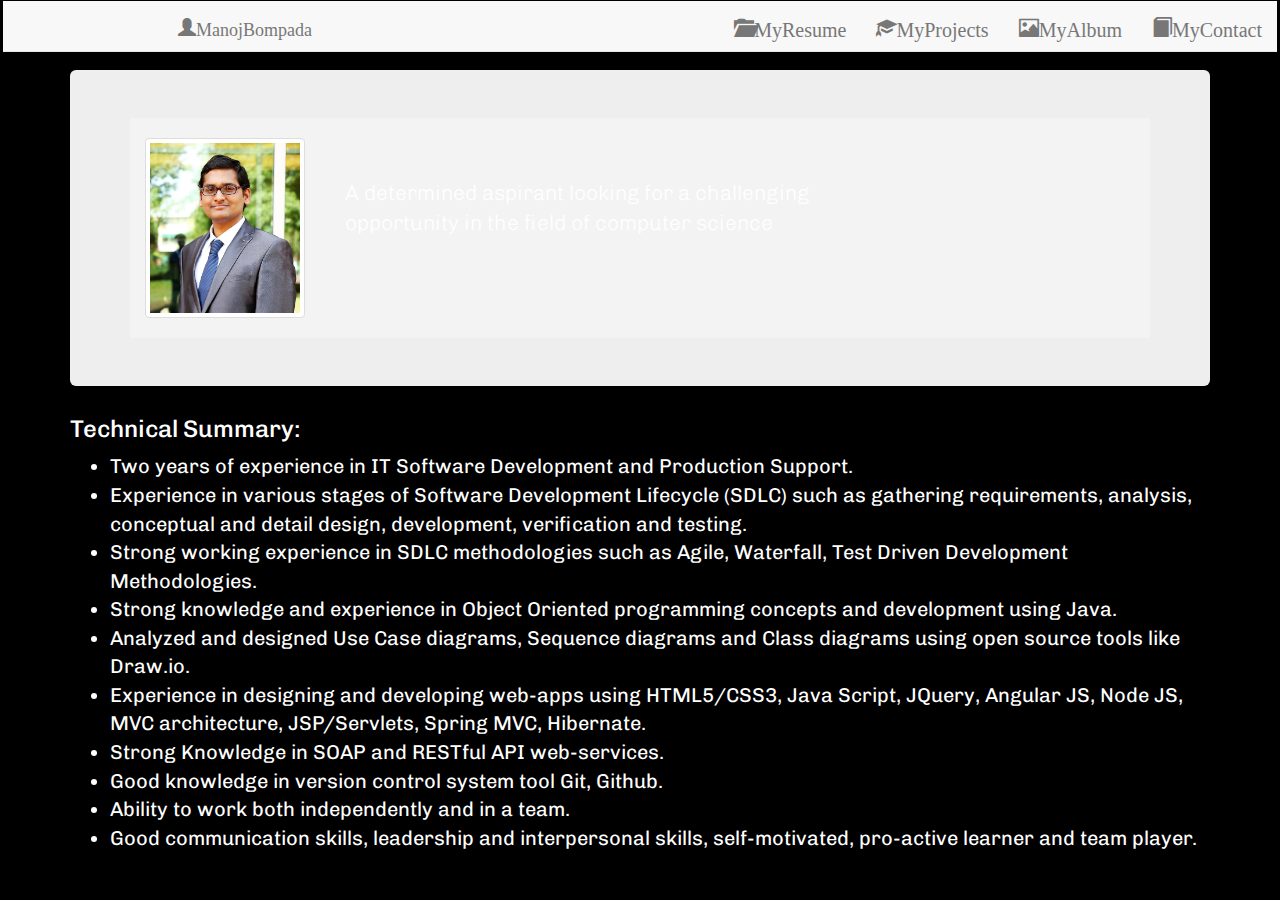
==== index.html @ ff26f656 "glyphicons" ====
<!DOCTYPE html>
<html>
<head>
	<title>Manoj Bompada</title>
	<link rel="stylesheet" href="http://maxcdn.bootstrapcdn.com/bootstrap/3.3.6/css/bootstrap.min.css">
	<script src="https://ajax.googleapis.com/ajax/libs/jquery/1.12.0/jquery.min.js"></script>
    <script src="http://maxcdn.bootstrapcdn.com/bootstrap/3.3.6/js/bootstrap.min.js"></script>
    <link rel="stylesheet" type="text/css" href="index.css">
	<link href='https://fonts.googleapis.com/css?family=Roboto:400,500,700' rel='stylesheet' type='text/css'>
	<link rel="stylesheet" type="text/css" href="https://maxcdn.bootstrapcdn.com/font-awesome/4.6.1/css/font-awesome.min.css">
	<link href='https://fonts.googleapis.com/css?family=Lobster' rel='stylesheet' type='text/css'>
	<link href='https://fonts.googleapis.com/css?family=Chivo:400,900' rel='stylesheet' type='text/css'>
</head>
<body >
<div class="container">
   <nav class="navbar  navbar-default navbar-fixed-top">
     
     <div class="container-fluid">
         <div class="navbar-header">
             <a class="glyphicon glyphicon-user navbar-brand brand-name" href="/">ManojBompada</a>
         </div>
         
         <div class="collapse navbar-collapse">
              <ul class="nav navbar-nav navbar-right">
              		<li><a class="glyphicon glyphicon-folder-open" href="myresume.html">MyResume</a></li>
                    <li><a  class="glyphicon glyphicon-education" href="/">MyProjects</a></li>
                    <li><a class="glyphicon glyphicon-picture" href="gallery.html">MyAlbum</a></li>
                    <li><a class="glyphicon glyphicon-book" href="mycontact.html">MyContact</a></li>
              </ul>
         </div>
     </div>
     
   </nav>

   <header class="jumbotron">        
      <div class="container headbox">
       <div class="row">
          <div class="headpic col-lg-6 col-sm-12">       
             <img src="mypic.jpg" class="thumbnail" alt="Cinque Terre" style="width:160px;height:180px" > 
           </div> 
          <div class="col-lg-6 col-sm-12">
             <div class="aim">
        	    <p>A determined aspirant looking for a challenging opportunity in the field of computer science
        	    </p>
             </div>
           </div>         
        </div>      
      </div>
   </header>
  
  <!-- <div style="font-family: 'Lobster', cursive; font-size: 20px" > -->
  <div>
   <h3>Technical Summary:</h3>
    <ul>  	
  	  <li>Two years of experience in IT Software Development and Production Support.</li>
  	  <li>Experience in various stages of Software Development Lifecycle (SDLC) such as gathering requirements, analysis, conceptual and detail design, development, verification and testing.</li>
  	  <li>Strong working experience in SDLC methodologies such as Agile, Waterfall, Test Driven Development Methodologies.</li>
  	  <li>Strong knowledge and experience in Object Oriented programming concepts and development using Java.</li>
  	  <li>Analyzed and designed Use Case diagrams, Sequence diagrams and Class diagrams using open source tools like Draw.io.</li>
  	  <li>Experience in designing and developing web-apps using HTML5/CSS3, Java Script, JQuery, Angular JS, Node JS, MVC architecture, JSP/Servlets, Spring MVC, Hibernate.</li>
  	  <li>Strong Knowledge in SOAP and RESTful API web-services.</li>
  	  <li>Good knowledge in version control system tool Git, Github.</li>
  	  <li>Ability to work both independently and in a team.</li>
  	  <li>Good communication skills, leadership and interpersonal skills, self-motivated, pro-active learner and team player.</li>

    </ul>
  </div>
</div> 
</body>

</html>
---- index.css ----
body{
    
    background-color: rgba(0,0,0,1);
    color: #ffffff;
    font-family: 'Chivo', sans-serif;
    font-size: 20px;
    background-repeat: no-repeat;  
   /* animation-name: example;
    animation-duration: 10s; 
    animation-iteration-count: 3;*/
}
/*@keyframes example {
     0%   {background-color: red;}
    25%  {background-color: yellow;}
    50%  {background-color: blue;}
    100% {background-color: green;}
}*/
nav{
	margin: 1px 3px;
}
.container-fluid{
	
}
header{
	margin-top: 70px;
}
.headbox{
	background-color: rgba(255,255,255,0.33);
	background-image: url("https://lh5.googleusercontent.com/-yk-Os2o8U3o/VMZ4lsiIElI/AAAAAAAABA0/gCab2oPultQ/s1600/3d-blue-3d-transparent-cubes-wallpaper-wallpapertube.jpg");
}
/*img{
	margin-top: 20px;
}*/
.brand-name{
	padding-left: 175px;
}
.aim{
	padding-top: 60px;
	padding-right: 0px;
	color: white;
}
.headpic{
	margin-top: 20px;
	width:200px
}
.contact{
	color:black;
}
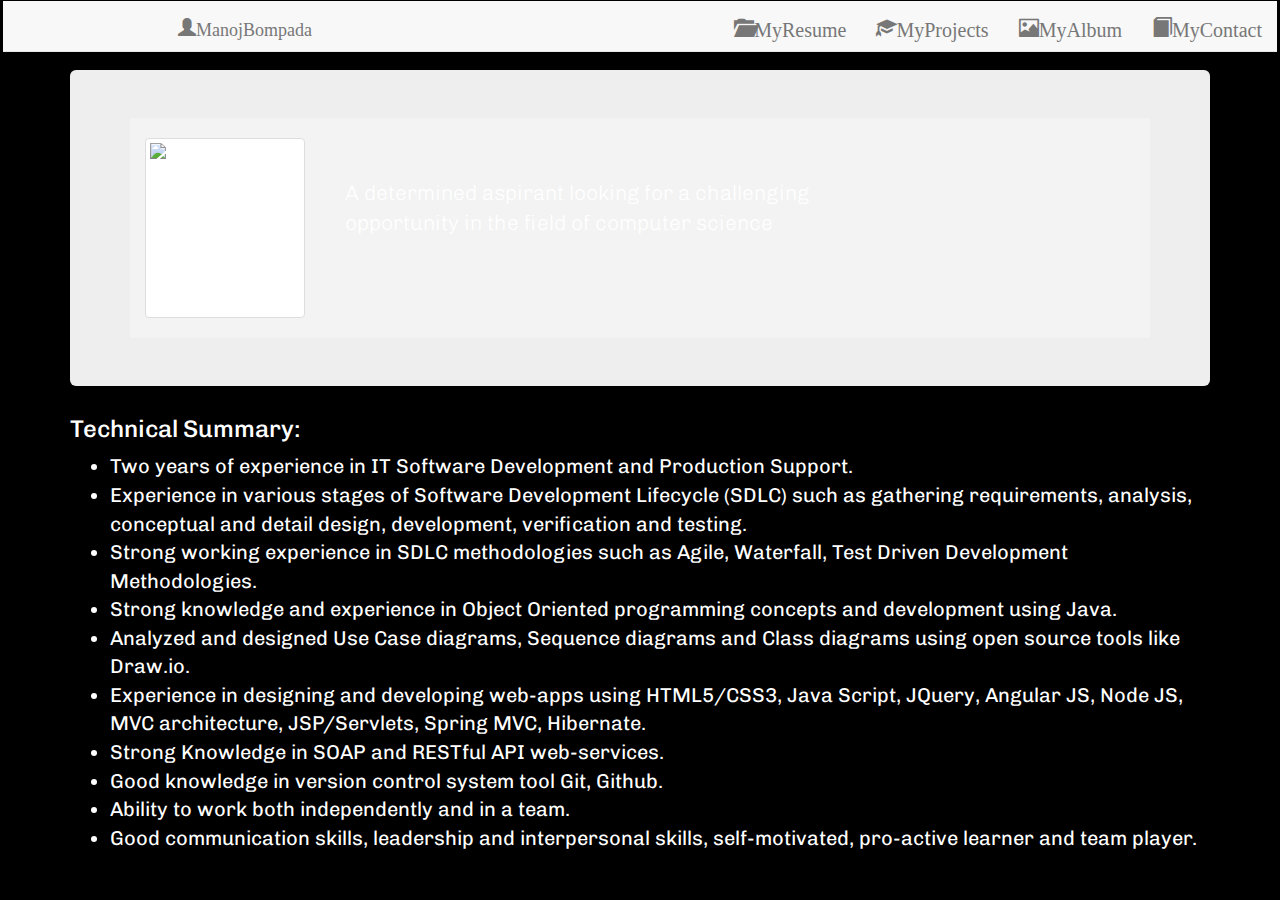
==== commit 73a1699d: "picfolder" ====
--- a/index.html
+++ b/index.html
@@ -23,7 +23,7 @@
          <div class="collapse navbar-collapse">
               <ul class="nav navbar-nav navbar-right">
               		<li><a class="glyphicon glyphicon-folder-open" href="myresume.html">MyResume</a></li>
-                    <li><a  class="glyphicon glyphicon-education" href="/">MyProjects</a></li>
+                    <li><a  class="glyphicon glyphicon-education" href="">MyProjects</a></li>
                     <li><a class="glyphicon glyphicon-picture" href="gallery.html">MyAlbum</a></li>
                     <li><a class="glyphicon glyphicon-book" href="mycontact.html">MyContact</a></li>
               </ul>
@@ -36,7 +36,7 @@
       <div class="container headbox">
        <div class="row">
           <div class="headpic col-lg-6 col-sm-12">       
-             <img src="mypic.jpg" class="thumbnail" alt="Cinque Terre" style="width:160px;height:180px" > 
+             <img src="gradpics/mypic.JPG" class="thumbnail" alt="Cinque Terre" style="width:160px;height:180px" > 
            </div> 
           <div class="col-lg-6 col-sm-12">
              <div class="aim">
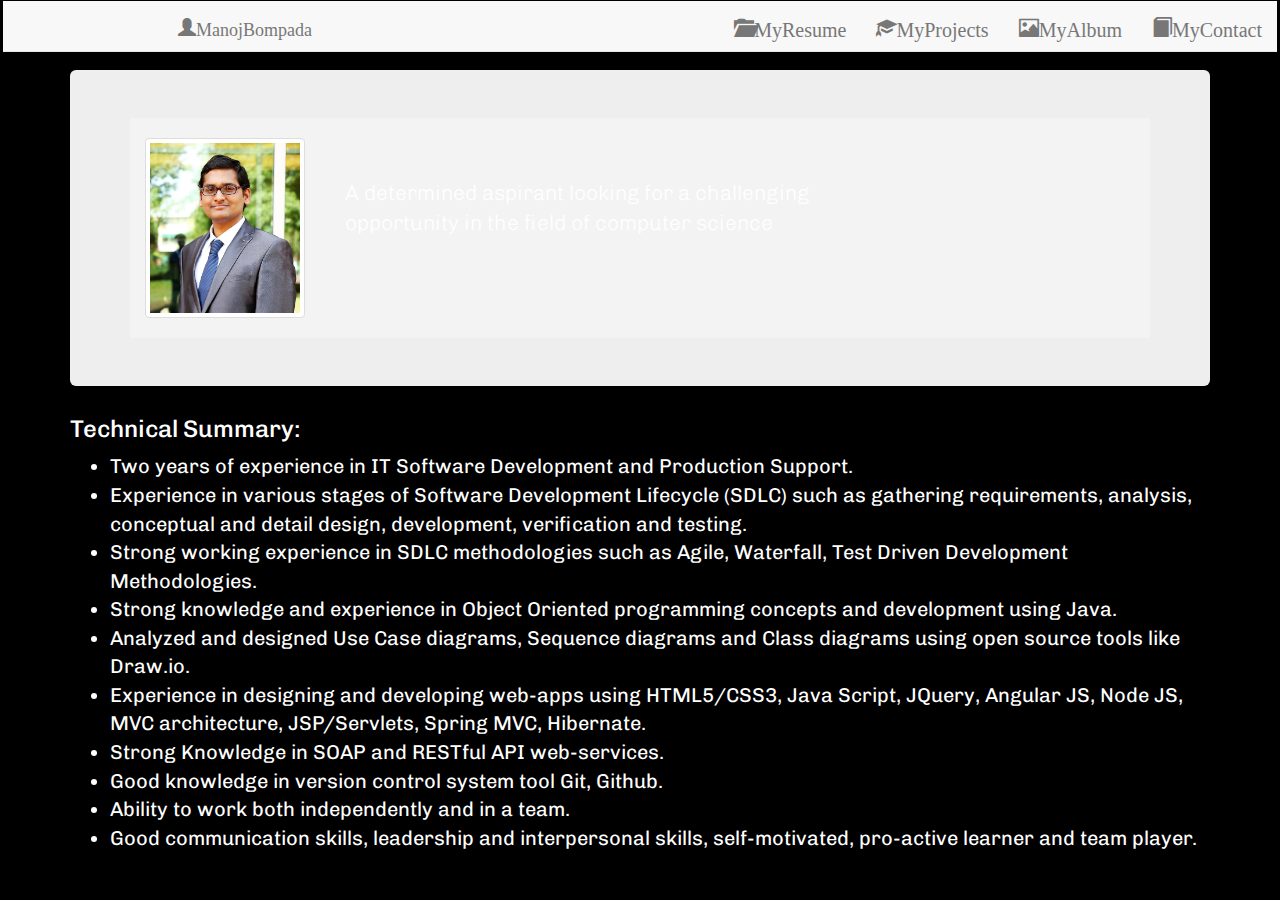
==== commit 677fc6a4: "picname" ====
--- a/index.html
+++ b/index.html
@@ -36,7 +36,7 @@
       <div class="container headbox">
        <div class="row">
           <div class="headpic col-lg-6 col-sm-12">       
-             <img src="gradpics/mypic.JPG" class="thumbnail" alt="Cinque Terre" style="width:160px;height:180px" > 
+             <img src="gradpics/mypic.jpg" class="thumbnail" alt="Cinque Terre" style="width:160px;height:180px" > 
            </div> 
           <div class="col-lg-6 col-sm-12">
              <div class="aim">
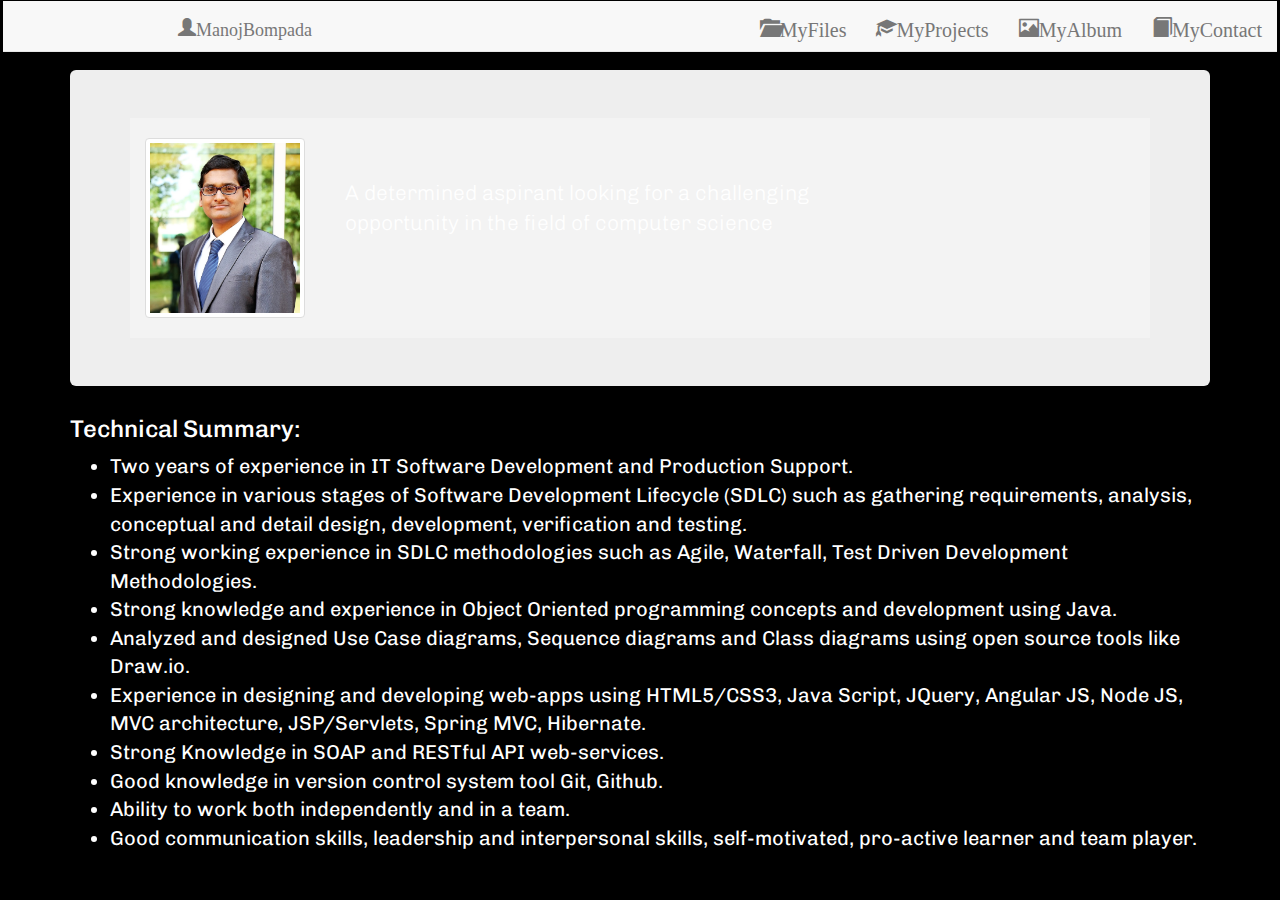
==== commit 8d9d628e: "files added" ====
--- a/index.html
+++ b/index.html
@@ -22,7 +22,7 @@
          
          <div class="collapse navbar-collapse">
               <ul class="nav navbar-nav navbar-right">
-              		<li><a class="glyphicon glyphicon-folder-open" href="myresume.html">MyResume</a></li>
+              		<li><a class="glyphicon glyphicon-folder-open" href="myresume.html" >MyFiles</a></li>
                     <li><a  class="glyphicon glyphicon-education" href="">MyProjects</a></li>
                     <li><a class="glyphicon glyphicon-picture" href="gallery.html">MyAlbum</a></li>
                     <li><a class="glyphicon glyphicon-book" href="mycontact.html">MyContact</a></li>
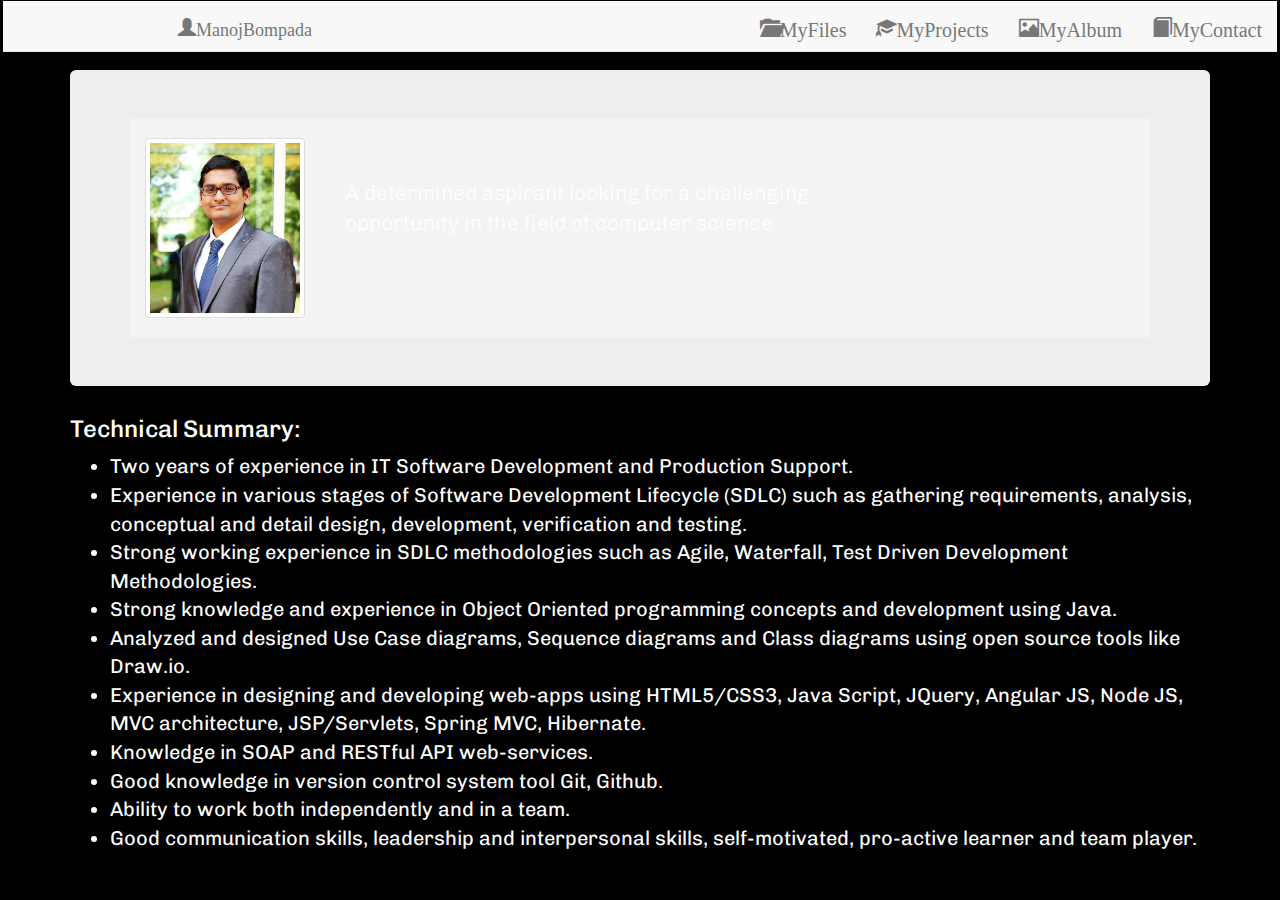
==== commit 2e6b9e67: "summary change" ====
--- a/index.html
+++ b/index.html
@@ -58,7 +58,7 @@
   	  <li>Strong knowledge and experience in Object Oriented programming concepts and development using Java.</li>
   	  <li>Analyzed and designed Use Case diagrams, Sequence diagrams and Class diagrams using open source tools like Draw.io.</li>
   	  <li>Experience in designing and developing web-apps using HTML5/CSS3, Java Script, JQuery, Angular JS, Node JS, MVC architecture, JSP/Servlets, Spring MVC, Hibernate.</li>
-  	  <li>Strong Knowledge in SOAP and RESTful API web-services.</li>
+  	  <li>Knowledge in SOAP and RESTful API web-services.</li>
   	  <li>Good knowledge in version control system tool Git, Github.</li>
   	  <li>Ability to work both independently and in a team.</li>
   	  <li>Good communication skills, leadership and interpersonal skills, self-motivated, pro-active learner and team player.</li>
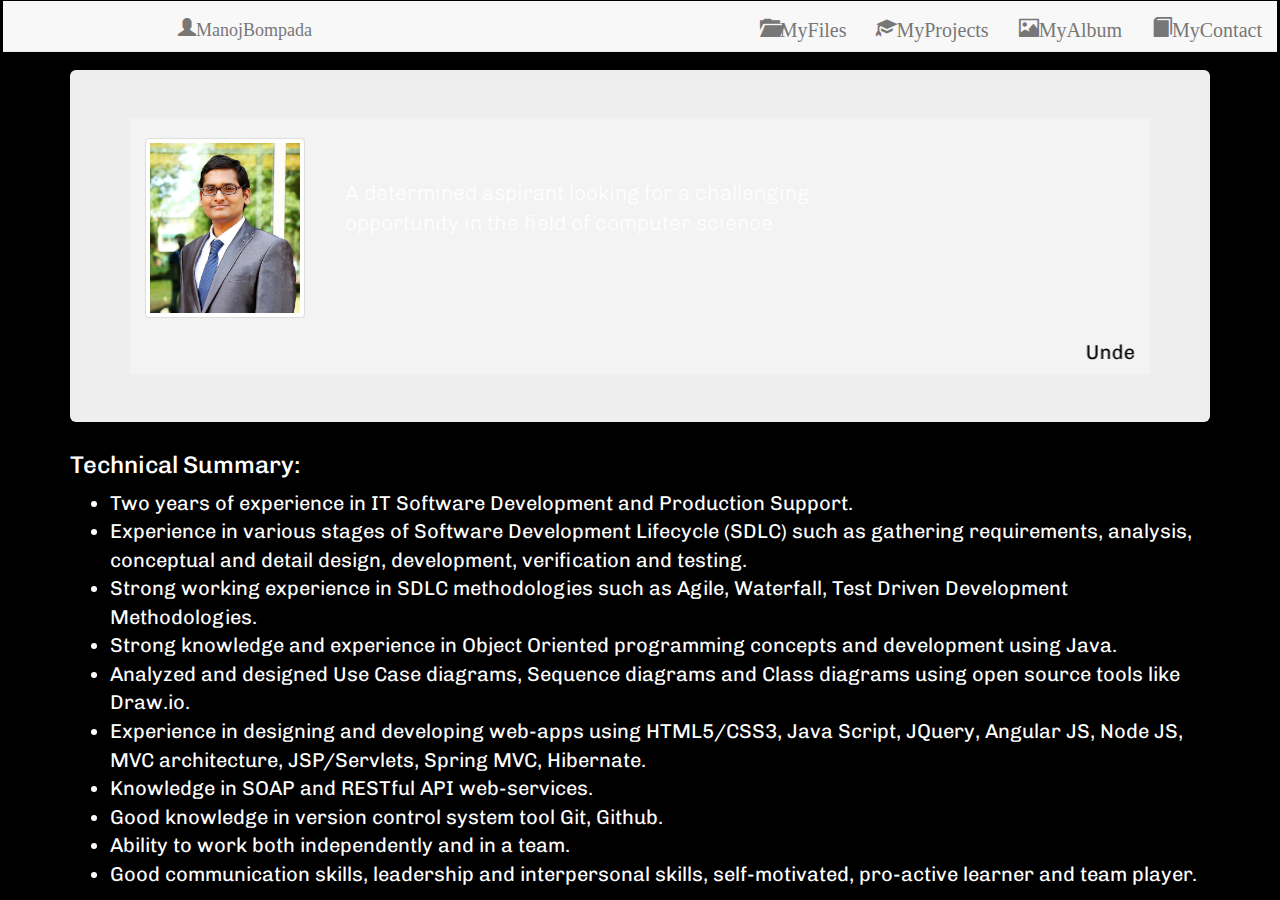
==== commit afd1cc40: "Marquee text" ====
--- a/index.html
+++ b/index.html
@@ -5,7 +5,7 @@
 	<link rel="stylesheet" href="http://maxcdn.bootstrapcdn.com/bootstrap/3.3.6/css/bootstrap.min.css">
 	<script src="https://ajax.googleapis.com/ajax/libs/jquery/1.12.0/jquery.min.js"></script>
     <script src="http://maxcdn.bootstrapcdn.com/bootstrap/3.3.6/js/bootstrap.min.js"></script>
-    <link rel="stylesheet" type="text/css" href="index.css">
+    <link rel="stylesheet" type="text/css" href="SRC/CSS/index.css">
 	<link href='https://fonts.googleapis.com/css?family=Roboto:400,500,700' rel='stylesheet' type='text/css'>
 	<link rel="stylesheet" type="text/css" href="https://maxcdn.bootstrapcdn.com/font-awesome/4.6.1/css/font-awesome.min.css">
 	<link href='https://fonts.googleapis.com/css?family=Lobster' rel='stylesheet' type='text/css'>
@@ -23,7 +23,7 @@
          <div class="collapse navbar-collapse">
               <ul class="nav navbar-nav navbar-right">
               		<li><a class="glyphicon glyphicon-folder-open" href="myresume.html" >MyFiles</a></li>
-                    <li><a  class="glyphicon glyphicon-education" href="">MyProjects</a></li>
+                    <li><a  class="glyphicon glyphicon-education" href="myprojects.html">MyProjects</a></li>
                     <li><a class="glyphicon glyphicon-picture" href="gallery.html">MyAlbum</a></li>
                     <li><a class="glyphicon glyphicon-book" href="mycontact.html">MyContact</a></li>
               </ul>
@@ -44,7 +44,8 @@
         	    </p>
              </div>
            </div>         
-        </div>      
+        </div> 
+        <marquee behavior="scroll" direction="left">Under Development</marquee>     
       </div>
    </header>
   
--- a/SRC/CSS/index.css
+++ b/SRC/CSS/index.css
@@ -0,0 +1,70 @@
+body{
+    
+    background-color: rgba(0,0,0,1);
+    background-image: url("http://dahuibali.com/images/bg.jpg"); 
+    color: #ffffff;
+    font-family: 'Chivo', sans-serif;
+    font-size: 20px;
+    background-repeat:repeat;  
+   /* animation-name: example;
+    animation-duration: 10s; 
+    animation-iteration-count: 3;*/
+}
+/*@keyframes example {
+     0%   {background-color: red;}
+    25%  {background-color: yellow;}
+    50%  {background-color: blue;}
+    100% {background-color: green;}
+}*/
+nav{
+	margin: 1px 3px;
+}
+.container-fluid{
+	
+}
+header{
+	margin-top: 70px;
+}
+.headbox{
+	background-color: rgba(255,255,255,0.33);
+	background-image: url("https://lh5.googleusercontent.com/-yk-Os2o8U3o/VMZ4lsiIElI/AAAAAAAABA0/gCab2oPultQ/s1600/3d-blue-3d-transparent-cubes-wallpaper-wallpapertube.jpg");
+}
+/*img{
+	margin-top: 20px;
+}*/
+.brand-name{
+	padding-left: 175px;
+}
+.aim{
+	padding-top: 60px;
+	padding-right: 0px;
+	color: white;
+}
+.headpic{
+	margin-top: 20px;
+	width:200px
+}
+marquee{
+	color:black;
+}
+.contact{
+	color:black;
+}
+.projectdesc{
+	border: 5px solid yellow;
+	border-radius: 2em;
+	padding-left: 25px;
+	background-color: black;
+	/*background-image: url("https://www.scu.edu/media/offices/uss/images/goods-and-price-list-image.png");*/
+
+}
+#todopic{
+	padding: 100px;
+	background-image: url("https://www.scu.edu/media/offices/uss/images/goods-and-price-list-image.png");
+
+}
+#yelp{
+	/*padding: 125px;*/
+	padding: 127px;
+	background-image: url("camp.jpg");
+}